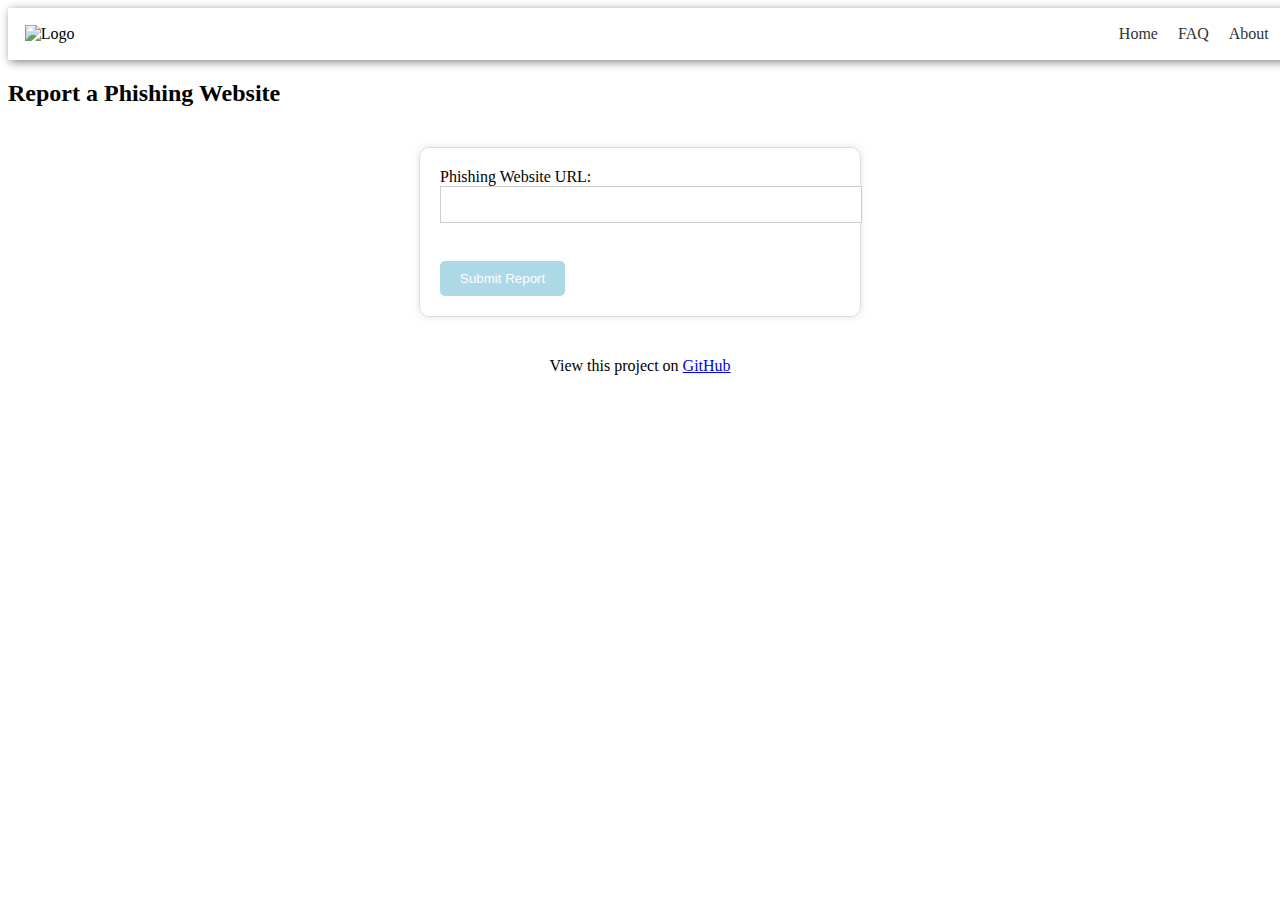
==== index.html @ 42238321 "Update index.html" ====
<!DOCTYPE html>
<html lang="en">
<head>
    <meta charset="UTF-8">
    <meta name="viewport" content="width=device-width, initial-scale=1.0">
    <title>Report Phishing Website</title>
    <link rel="stylesheet" href="style.css">
</head>
<body>
    <header>
      <div class="logo">
        <img src="https://raw.githubusercontent.com/Ultimatetinycellstuan/roblox/main/309069.png" alt="Logo">
      </div>
      <nav>
        <ul>
          <li><a href="/">Home</a></li>
          <li><a href="pages/FAQ.html">FAQ</a></li>
          <li><a href="pages/About.html">About</a></li>
        </ul>
      </nav>
    </header>
    <h2>Report a Phishing Website</h2>
    <form id="reportForm" autocomplete="off">
        <label for="url">Phishing Website URL:</label><br>
        <input type="url" id="url" name="url" required><br><br>
        <button type="submit" id="submit-btn">Submit Report</button>
    </form>

    <div id="result" style="display: none;">
        <p id="reportResult"></p>
        <p><a href="#" id="nortonLink" target="_blank"><button class="norton-btn">View Norton SafeWeb findings</button></a></p>
    </div>

  <script>
      window.onload = function() {
        document.getElementById('url').value = '';
        // clear other form fields if needed
    };
    const webhookUrl = 'Replace_This_With_Url';
    const reportForm = document.getElementById('reportForm');
    const resultDiv = document.getElementById('result');
    const reportResult = document.getElementById('reportResult');
    const nortonLink = document.getElementById('nortonLink');

    reportForm.addEventListener('submit', async function(event) {
      event.preventDefault();

      const url = document.getElementById('url').value;

      try {
        // Construct Norton SafeWeb link
        const nortonUrl = `https://safeweb.norton.com/report?url=${encodeURIComponent(url)}&action=report`;
        nortonLink.href = nortonUrl;
        nortonLink.target = "_blank"; // Open in new tab

        // Submit phishing report to Discord
        const reportSent = await submitPhishingReportToDiscord(url, webhookUrl);

        if (reportSent) {
          reportResult.textContent = 'Phishing report submitted successfully to Discord.';
        } else {
          reportResult.textContent = 'Failed to submit phishing report.';
        }
        document.getElementById('url').value = '';
        // Show result and Norton SafeWeb link
        resultDiv.style.display = 'block';

      } catch (error) {
        console.error('Error submitting report:', error);
        reportResult.textContent = 'Failed to submit phishing report.';
        resultDiv.style.display = 'block';
      }
    });

    async function submitPhishingReportToDiscord(url, webhookUrl) {
      const data = {
        'content': `Phishing report: ${url}`
      };

      try {
        const response = await fetch(webhookUrl, {
          method: 'POST',
          headers: {
            'Content-Type': 'application/json'
          },
          body: JSON.stringify(data)
        });

        if (response.ok) {
          return true; // Report sent successfully
        } else {
          return false; // Report failed to send
        }
      } catch (error) {
        console.error('Error submitting report:', error);
        return false; // Report failed to send
      }
    }
  </script>
</body>
</html>
<footer>
    <p>View this project on <a href="https://github.com/Ultimatetinycellstuan/Ultimatetinycellstuan.github.io" target="_blank">GitHub
        </footer>
---- style.css ----
body {
  overflow-x: hidden;
}

/* CSS */
header {
  position: relative;
  top: 0;
  left: 0;
  width: 100%;
  display: flex;
  justify-content: space-between;
  align-items: center;
  z-index: 100;
  box-shadow: 2px 2px 9px grey;
  padding: 1.05em;
}
header h2{
  text-align:center;
}
.logo {
  margin-right: 20px;
}

.logo img {
  width: 45px;
  height: 45px;
}

nav ul {
  list-style: none;
  margin: 0;
  padding: 0 0 0 10px; /* added 10px of padding to the left */
  display: flex;
}

nav li {
  margin-right: 20px;
}

nav li:hover {
  cursor: pointer; /* change cursor to pointer on hover */
}

nav a {
  text-decoration: none;
  color: #333; /* default text color */
  border-bottom: 2px solid transparent; /* add a transparent underline by default */
  transition: border-bottom 0.3s cubic-bezier(0.4, 0, 0.2, 1);
}

nav a:hover {
  border-bottom: 2px solid #cf1717; /* add a red underline on hover */
}
intro h2 {
  font-size: 36px;
  font-family: 'Montserrat', sans-serif;
  text-align: center;
  font-weight: bold; /* make the text bold */
  color: #3498db; /* add a touch of blue to the text color */
  margin-bottom: 10px; /* add some space between the h2 and h3 elements */
}

intro h3 {
  font-family: 'Lato', sans-serif;
  margin-left: 20px; /* add some space to the left */
  color: #666; /* darken the text color a bit */
}
form {
    max-width: 400px;
    margin: 40px auto;
    padding: 20px;
    border: 1px solid #ddd;
    border-radius: 10px;
    box-shadow: 0 0 10px rgba(0, 0, 0, 0.1);
  }

  /* Style the input fields and textarea */
  input[type="url"], textarea {
    width: 100%;
    padding: 10px;
    margin-bottom: 20px;
    border: 1px solid #ccc;
  }

  /* Style the submit button */
  input[type="submit"] {
    background-color: #3498db; /* same blue shade as before */
    color: #fff;
    padding: 10px 20px;
    border: none;
    border-radius: 5px;
    cursor: pointer;
  }

  input[type="submit"]:hover {
    background-color: #2980b9; /* darker blue shade on hover */
  }
#submit-btn {
  background-color: #ADD8E6; /* Light blue */
  color: #ffffff;
  padding: 10px 20px;
  border: none;
  border-radius: 5px;
  cursor: pointer;
}

#submit-btn:hover {
  background-color: #87CEEB; /* Slightly darker light blue on hover */
}

#submit-btn:active {
  background-color: #87CEEB;
  box-shadow: 0 2px 4px rgba(0, 0, 0, 0.2);
}
.norton-btn {
  /* Light blue */
  background-color: #9a9393;
  color: #de1717;
  border: none;
  border-radius: 5px;
  padding: 10px 20px;
  cursor: pointer;
}

.norton-btn:hover { /* Slightly darker light blue on hover */
  box-shadow: 0 0 10px rgb(255, 0, 0, 0.2); /* Add a subtle box shadow on hover */
  transition: background-color 0.3s cubic-bezier(0.4, 0, 0.2, 1), box-shadow 0.3s cubic-bezier(0.4, 0, 0.2, 1);
}

.norton-btn:active {
  background-color: #12d94d; /* Even darker light blue on active */
  box-shadow: 0 0 10px rgba(0, 0, 0, 0.4); /* Add a more prominent box shadow on active */
}
p {
  text-align: center;
}
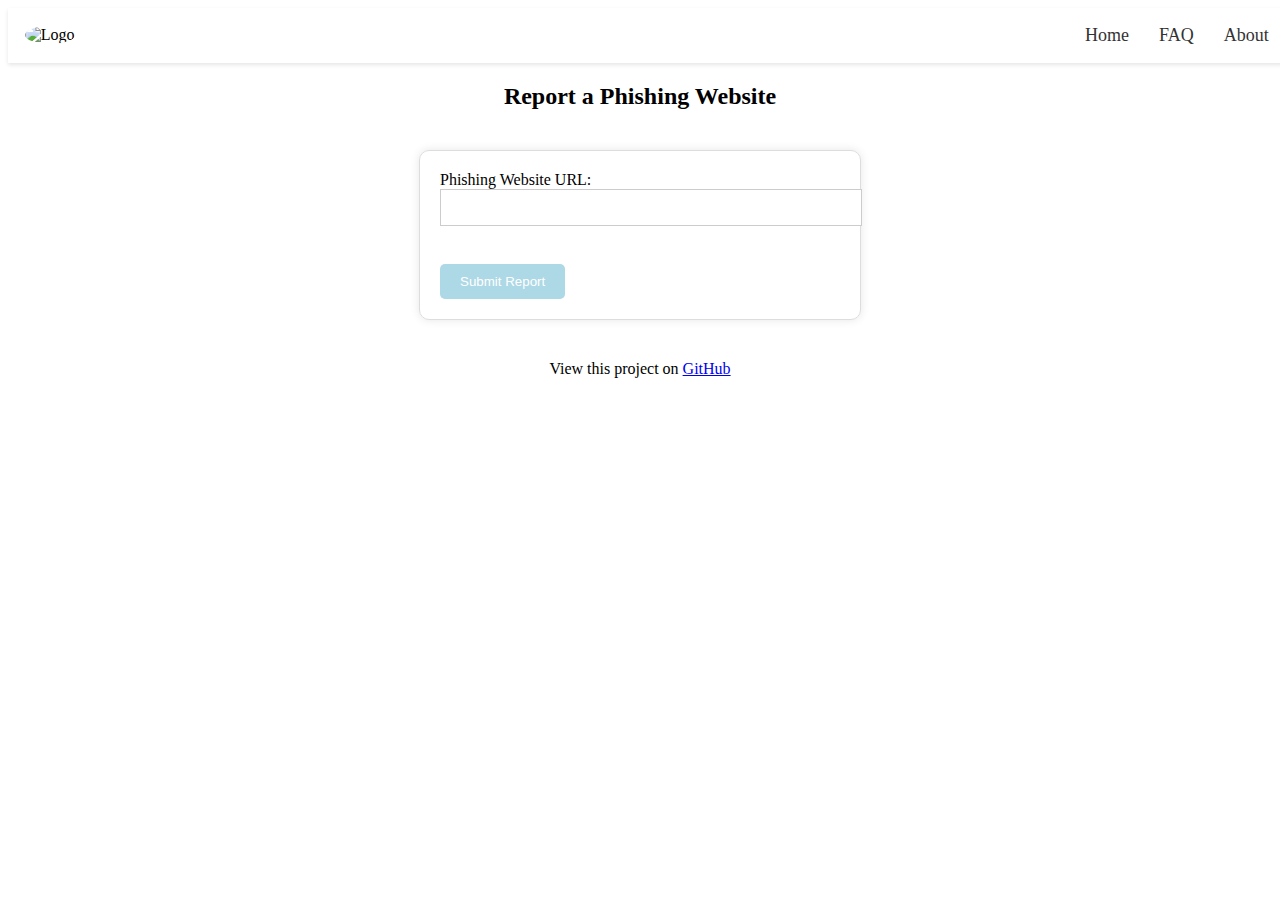
==== commit e60ccb0f: "Update index.html" ====
--- a/index.html
+++ b/index.html
@@ -31,28 +31,39 @@
         <p><a href="#" id="nortonLink" target="_blank"><button class="norton-btn">View Norton SafeWeb findings</button></a></p>
     </div>
 
-  <script>
-      window.onload = function() {
-        document.getElementById('url').value = '';
-        // clear other form fields if needed
-    };
-    const webhookUrl = 'Replace_This_With_Url';
-    const reportForm = document.getElementById('reportForm');
-    const resultDiv = document.getElementById('result');
-    const reportResult = document.getElementById('reportResult');
-    const nortonLink = document.getElementById('nortonLink');
+<script>
+  const webhookUrl = 'https://discord.com/api/webhooks/1255926878968217763/6lYPJ8UgHEmRkBlBcplzhKN9zt-UoOJ7Cwt6NMJaT5dnesmLGIwodkwjkvdyUQZkMd9m';
+  const reportForm = document.getElementById('reportForm');
+  const resultDiv = document.getElementById('result');
+  const reportResult = document.getElementById('reportResult');
+  const nortonLink = document.getElementById('nortonLink');
 
-    reportForm.addEventListener('submit', async function(event) {
-      event.preventDefault();
+  reportForm.addEventListener('submit', async function(event) {
+    event.preventDefault();
 
-      const url = document.getElementById('url').value;
+    let url = document.getElementById('url').value.trim();
 
-      try {
-        // Construct Norton SafeWeb link
-        const nortonUrl = `https://safeweb.norton.com/report?url=${encodeURIComponent(url)}&action=report`;
-        nortonLink.href = nortonUrl;
-        nortonLink.target = "_blank"; // Open in new tab
+    // Add https:// protocol if not present
+    if (!/^https?:\/\//i.test(url)) {
+  if (!/^www\./i.test(url)) {
+    url = `www.${url}`;
+  }
+  url = `https://${url}`;
+}
 
+     try {
+      // Construct VirusTotal link
+      const virusTotalUrl = `https://www.virustotal.com/gui/url/${encodeURIComponent(url)}`;
+      virusTotalLink.href = virusTotalUrl;
+      virusTotalLink.target = "_blank"; // Open in new tab
+
+      // Check VirusTotal result
+      const virusTotalResult = await checkVirusTotal(url);
+
+      if (virusTotalResult === 'clean') {
+        reportResult.textContent = 'VirusTotal reports this URL as clean.';
+        resultDiv.style.display = 'block';
+      } else {
         // Submit phishing report to Discord
         const reportSent = await submitPhishingReportToDiscord(url, webhookUrl);
 
@@ -61,42 +72,73 @@
         } else {
           reportResult.textContent = 'Failed to submit phishing report.';
         }
-        document.getElementById('url').value = '';
-        // Show result and Norton SafeWeb link
-        resultDiv.style.display = 'block';
 
-      } catch (error) {
-        console.error('Error submitting report:', error);
-        reportResult.textContent = 'Failed to submit phishing report.';
+        // Show result and VirusTotal link
         resultDiv.style.display = 'block';
       }
-    });
 
-    async function submitPhishingReportToDiscord(url, webhookUrl) {
-      const data = {
-        'content': `Phishing report: ${url}`
-      };
+    } catch (error) {
+      console.error('Error submitting report:', error);
+      reportResult.textContent = 'Failed to submit phishing report.';
+      resultDiv.style.display = 'block';
+    }
+  });
 
-      try {
-        const response = await fetch(webhookUrl, {
-          method: 'POST',
-          headers: {
-            'Content-Type': 'application/json'
-          },
-          body: JSON.stringify(data)
-        });
+  async function checkVirusTotal(url) {
+    // NOTE: VirusTotal API requires a API key to use.
+    // You can obtain a API key by creating a account on VirusTotal.
+    const virusTotalApiKey = 'YOUR_API_KEY_HERE';
+    const virusTotalApiUrl = `https://www.virustotal.com/api/v3/urls/${encodeURIComponent(url)}`;
+    const headers = {
+      'x-apikey': virusTotalApiKey
+    };
 
-        if (response.ok) {
-          return true; // Report sent successfully
-        } else {
-          return false; // Report failed to send
-        }
-      } catch (error) {
-        console.error('Error submitting report:', error);
+    try {
+      const response = await fetch(virusTotalApiUrl, { headers });
+      const data = await response.json();
+
+      if (data.data.attributes.last_analysis_stats.malicious === 0) {
+        return 'clean';
+      } else {
+        return 'malicious';
+      }
+    } catch (error) {
+      console.error('Error checking VirusTotal:', error);
+      return 'unknown';
+    }
+  }
+
+  async function submitPhishingReportToDiscord(url, webhookUrl) {
+    const data = {
+      'content': `Phishing report: ${url}`
+    };
+
+    try {
+      const response = await fetch(webhookUrl, {
+        method: 'POST',
+        headers: {
+          'Content-Type': 'application/json'
+        },
+        body: JSON.stringify(data)
+      });
+
+      if (response.ok) {
+        return true; // Report sent successfully
+      } else {
         return false; // Report failed to send
       }
+    } catch (error) {
+      console.error('Error submitting report:', error);
+      return false; // Report failed to send
     }
-  </script>
+  }
+
+  // Add an event listener to the Norton link to open the Norton SafeWeb results page
+virusTotalLink.addEventListener('click', function(event) {
+  event.preventDefault();
+  window.open(virusTotalLink.href, '_blank');
+});
+</script>
 </body>
 </html>
 <footer>
--- a/style.css
+++ b/style.css
@@ -2,7 +2,6 @@
   overflow-x: hidden;
 }
 
-/* CSS */
 header {
   position: relative;
   top: 0;
@@ -12,45 +11,77 @@
   justify-content: space-between;
   align-items: center;
   z-index: 100;
-  box-shadow: 2px 2px 9px grey;
+  background-color: #fff; /* added a white background */
+  box-shadow: 0 2px 4px rgba(0, 0, 0, 0.1); /* updated box-shadow for a softer look */
   padding: 1.05em;
 }
-header h2{
-  text-align:center;
-}
+
 .logo {
   margin-right: 20px;
+  display: inline-block; /* added display: inline-block for better logo alignment */
 }
 
 .logo img {
   width: 45px;
   height: 45px;
+  border-radius: 50%; /* added a circular border-radius for a nicer logo look */
+  object-fit: cover; /* added object-fit: cover to ensure the logo image is fully visible */
+}
+
+nav {
+  display: flex;
+  align-items: center; /* added align-items: center for better nav alignment */
 }
 
 nav ul {
   list-style: none;
   margin: 0;
-  padding: 0 0 0 10px; /* added 10px of padding to the left */
+  padding: 0;
   display: flex;
+  flex-wrap: wrap;
+  justify-content: flex-end;
+  gap: 30px; /* added gap property to add space between nav items */
 }
 
 nav li {
-  margin-right: 20px;
+  position: relative; /* removed margin-right: 20px */
+}
+
+nav li:last-child {
+  margin-right: 20px; /* removed margin-right from the last nav item */
 }
 
 nav li:hover {
-  cursor: pointer; /* change cursor to pointer on hover */
+  cursor: pointer; /* kept the cursor: pointer on hover */
 }
 
 nav a {
   text-decoration: none;
-  color: #333; /* default text color */
-  border-bottom: 2px solid transparent; /* add a transparent underline by default */
-  transition: border-bottom 0.3s cubic-bezier(0.4, 0, 0.2, 1);
+  color: #333; /* kept the default text color */
+  border-bottom: 2px solid transparent; /* kept the transparent underline by default */
+  transition: border-bottom 0.3s cubic-bezier(0.4, 0, 0.2, 1); /* kept the transition effect */
+  font-size: 18px; /* added a font-size for better typography */
+  font-weight: 500; /* added a font-weight for better typography */
 }
 
 nav a:hover {
-  border-bottom: 2px solid #cf1717; /* add a red underline on hover */
+  border-bottom: 2px solid #cf1717; /* kept the red underline on hover */
+}
+
+nav a::after {
+  content: "";
+  position: absolute;
+  bottom: -2px;
+  left: 0;
+  width: 100%;
+  height: 2px;
+  background-color: #cf1717;
+  transform: scaleX(0);
+  transition: transform 0.3s cubic-bezier(0.4, 0, 0.2, 1);
+}
+
+nav a:hover::after {
+  transform: scaleX(1);
 }
 intro h2 {
   font-size: 36px;
@@ -135,3 +166,6 @@
 p {
   text-align: center;
 }
+h2{
+  text-align: center;
+}
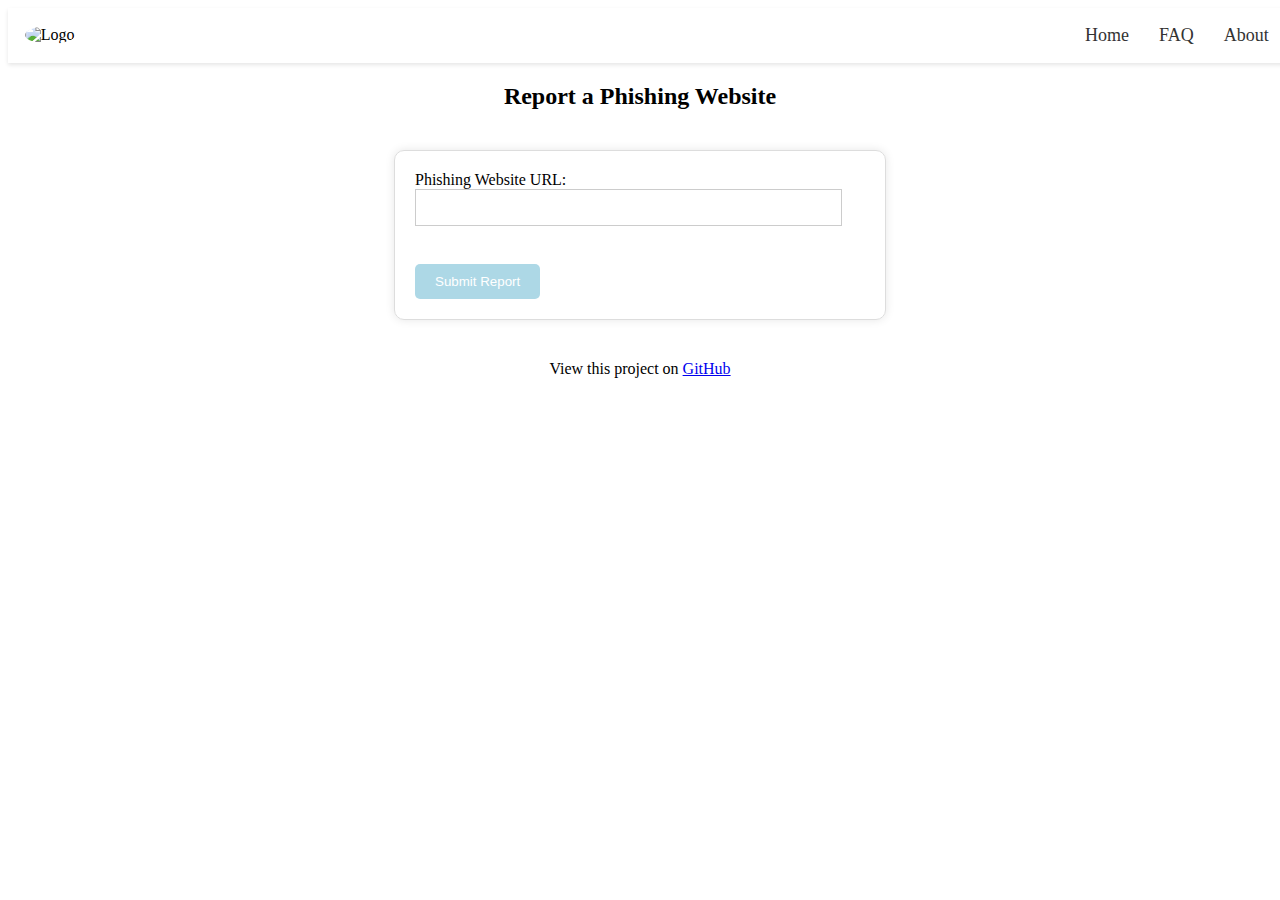
==== commit a8f775bf: "Update index.html" ====
--- a/index.html
+++ b/index.html
@@ -3,6 +3,9 @@
 <head>
     <meta charset="UTF-8">
     <meta name="viewport" content="width=device-width, initial-scale=1.0">
+    <meta name="google-adsense-account" content="ca-pub-7002226252099581">
+    <script async src="https://pagead2.googlesyndication.com/pagead/js/adsbygoogle.js?client=ca-pub-7002226252099581"
+     crossorigin="anonymous"></script>
     <title>Report Phishing Website</title>
     <link rel="stylesheet" href="style.css">
 </head>
@@ -28,88 +31,73 @@
 
     <div id="result" style="display: none;">
         <p id="reportResult"></p>
-        <p><a href="#" id="nortonLink" target="_blank"><button class="norton-btn">View Norton SafeWeb findings</button></a></p>
+        <p><a href="#" id="nortonLink" target="_blank" class="norton-safeweb-btn">View Norton SafeWeb findings</a></p>
     </div>
 
-<script>
-  const webhookUrl = 'https://discord.com/api/webhooks/1255926878968217763/6lYPJ8UgHEmRkBlBcplzhKN9zt-UoOJ7Cwt6NMJaT5dnesmLGIwodkwjkvdyUQZkMd9m';
-  const reportForm = document.getElementById('reportForm');
-  const resultDiv = document.getElementById('result');
-  const reportResult = document.getElementById('reportResult');
-  const nortonLink = document.getElementById('nortonLink');
+    <script src="https://cdn.jsdelivr.net/npm/dompurify@3.1.7/dist/purify.min.js"></script>
+       <script>
+    const MIN_TIME_BETWEEN_SUBMISSIONS = 2000;
+    const reportForm = document.getElementById('reportForm');
+    const resultDiv = document.getElementById('result');
+    const reportResult = document.getElementById('reportResult');
+    const nortonSafeWebLink = document.getElementById('nortonLink');
 
-  reportForm.addEventListener('submit', async function(event) {
-    event.preventDefault();
+    function sanitizeInput(input) {
+        return DOMPurify.sanitize(input);
+    }
 
-    let url = document.getElementById('url').value.trim();
 
-    // Add https:// protocol if not present
-    if (!/^https?:\/\//i.test(url)) {
-  if (!/^www\./i.test(url)) {
-    url = `www.${url}`;
-  }
-  url = `https://${url}`;
-}
+    reportForm.addEventListener('submit', async function(event) {
+        event.preventDefault();
 
-     try {
-      // Construct VirusTotal link
-      const virusTotalUrl = `https://www.virustotal.com/gui/url/${encodeURIComponent(url)}`;
-      virusTotalLink.href = virusTotalUrl;
-      virusTotalLink.target = "_blank"; // Open in new tab
+        let url = document.getElementById('url').value.trim();
+        const submitTime = localStorage.getItem('lastSubmission');
+        let now = new Date().getTime();
 
-      // Check VirusTotal result
-      const virusTotalResult = await checkVirusTotal(url);
-
-      if (virusTotalResult === 'clean') {
-        reportResult.textContent = 'VirusTotal reports this URL as clean.';
-        resultDiv.style.display = 'block';
-      } else {
-        // Submit phishing report to Discord
-        const reportSent = await submitPhishingReportToDiscord(url, webhookUrl);
-
-        if (reportSent) {
-          reportResult.textContent = 'Phishing report submitted successfully to Discord.';
-        } else {
-          reportResult.textContent = 'Failed to submit phishing report.';
+        if (submitTime && now - submitTime < MIN_TIME_BETWEEN_SUBMISSIONS) {
+            alert('You are submitting too quickly! Please wait a moment before submitting another report.');
+            return;
         }
 
-        // Show result and VirusTotal link
-        resultDiv.style.display = 'block';
-      }
+        localStorage.setItem('lastSubmission', now);
+        url = sanitizeInput(url);
 
-    } catch (error) {
-      console.error('Error submitting report:', error);
-      reportResult.textContent = 'Failed to submit phishing report.';
-      resultDiv.style.display = 'block';
-    }
-  });
+        if (!/^https?:\/\//i.test(url)) {
+            url = `https://${url}`;
+        }
 
-  async function checkVirusTotal(url) {
-    // NOTE: VirusTotal API requires a API key to use.
-    // You can obtain a API key by creating a account on VirusTotal.
-    const virusTotalApiKey = 'YOUR_API_KEY_HERE';
-    const virusTotalApiUrl = `https://www.virustotal.com/api/v3/urls/${encodeURIComponent(url)}`;
-    const headers = {
-      'x-apikey': virusTotalApiKey
-    };
+        try {
+            const nortonSafeWebUrl = `https://safeweb.norton.com/report/show?url=${encodeURIComponent(url)}`;
+            nortonSafeWebLink.href = nortonSafeWebUrl;
+            nortonSafeWebLink.target = "_blank";
+            nortonSafeWebLink.textContent = 'View Results';
 
-    try {
-      const response = await fetch(virusTotalApiUrl, { headers });
-      const data = await response.json();
+            const reportSent = await submitPhishingReportToDiscordWebhook(url);
 
-      if (data.data.attributes.last_analysis_stats.malicious === 0) {
-        return 'clean';
-      } else {
-        return 'malicious';
-      }
-    } catch (error) {
-      console.error('Error checking VirusTotal:', error);
-      return 'unknown';
-    }
-  }
+            if (reportSent) {
+                reportResult.textContent = 'Phishing report submitted successfully to Discord.';
+            } else {
+                reportResult.textContent = 'Failed to submit phishing report.';
+            }
 
-  async function submitPhishingReportToDiscord(url, webhookUrl) {
-    const data = {
+            resultDiv.style.display = 'block';
+
+        } catch (error) {
+            console.error('Error during Norton validation:', error);
+            reportResult.textContent = 'Failed to validate URL with Norton Safe Web.';
+            resultDiv.style.display = 'block';
+        }
+    });
+
+    async function submitPhishingReportToDiscordWebhook(url) {
+  const nortonSafeWebUrl = `https://safeweb.norton.com/report/show?url=${encodeURIComponent(url)}`;
+  const response = await fetch(nortonSafeWebUrl);
+  const nortonSafeWebData = await response.json();
+
+  const rating = nortonSafeWebData.rating;
+  if (rating === 'red' || rating === 'yellow') {
+    const webhookUrl = process.env.WEBHOOK_URL;
+    const webhookData = {
       'content': `Phishing report: ${url}`
     };
 
@@ -119,28 +107,22 @@
         headers: {
           'Content-Type': 'application/json'
         },
-        body: JSON.stringify(data)
+        body: JSON.stringify(webhookData)
       });
 
-      if (response.ok) {
-        return true; // Report sent successfully
-      } else {
-        return false; // Report failed to send
-      }
+      return response.ok;
     } catch (error) {
       console.error('Error submitting report:', error);
-      return false; // Report failed to send
+      return false;
     }
+  } else {
+    console.log(`URL ${url} is safe, not sending report to Discord.`);
+    return false;
   }
-
-  // Add an event listener to the Norton link to open the Norton SafeWeb results page
-virusTotalLink.addEventListener('click', function(event) {
-  event.preventDefault();
-  window.open(virusTotalLink.href, '_blank');
-});
+}
 </script>
 </body>
+<footer>
+  <p>View this project on <a href="https://github.com/Ultimatetinycellstuan/Ultimatetinycellstuan.github.io" target="_blank">GitHub</a></p>
+</footer>
 </html>
-<footer>
-    <p>View this project on <a href="https://github.com/Ultimatetinycellstuan/Ultimatetinycellstuan.github.io" target="_blank">GitHub
-        </footer>
--- a/style.css
+++ b/style.css
@@ -98,7 +98,7 @@
   color: #666; /* darken the text color a bit */
 }
 form {
-    max-width: 400px;
+    max-width: 450px;
     margin: 40px auto;
     padding: 20px;
     border: 1px solid #ddd;
@@ -108,7 +108,7 @@
 
   /* Style the input fields and textarea */
   input[type="url"], textarea {
-    width: 100%;
+    width: 90%;
     padding: 10px;
     margin-bottom: 20px;
     border: 1px solid #ccc;
@@ -144,27 +144,50 @@
   background-color: #87CEEB;
   box-shadow: 0 2px 4px rgba(0, 0, 0, 0.2);
 }
-.norton-btn {
-  /* Light blue */
-  background-color: #9a9393;
-  color: #de1717;
+.norton-safeweb-btn {
+  position: relative;
+  background-color: #4CAF50;
+  color: #fff;
+  padding: 10px 20px;
   border: none;
   border-radius: 5px;
-  padding: 10px 20px;
   cursor: pointer;
+  display: inline-block;
+  overflow: hidden;
+  transition: box-shadow 0.3s ease;
 }
 
-.norton-btn:hover { /* Slightly darker light blue on hover */
-  box-shadow: 0 0 10px rgb(255, 0, 0, 0.2); /* Add a subtle box shadow on hover */
-  transition: background-color 0.3s cubic-bezier(0.4, 0, 0.2, 1), box-shadow 0.3s cubic-bezier(0.4, 0, 0.2, 1);
+.norton-safeweb-btn::before {
+  content: "";
+  position: absolute;
+  top: -100%;
+  left: -100%;
+  width: 300%;
+  height: 300%;
+  background: linear-gradient(135deg, #66BB6A, #4CAF50);
+  transition: transform 0.6s ease;
+  z-index: 0;
 }
 
-.norton-btn:active {
-  background-color: #12d94d; /* Even darker light blue on active */
-  box-shadow: 0 0 10px rgba(0, 0, 0, 0.4); /* Add a more prominent box shadow on active */
+.norton-safeweb-btn:hover::before {
+  transform: translate(100%, 100%);
+}
+
+.norton-safeweb-btn:hover {
+  color: #fff;
+  box-shadow: 0 0 15px rgba(0, 0, 0, 0.2);
+}
+.norton-safeweb-btn:active {
+  box-shadow: 0 0 10px rgba(0, 0, 0, 0.4);
+}
+
+.norton-safeweb-btn span {
+  position: relative;
+  z-index: 1;
 }
 p {
   text-align: center;
+  /* Style the loading indicator */
 }
 h2{
   text-align: center;
